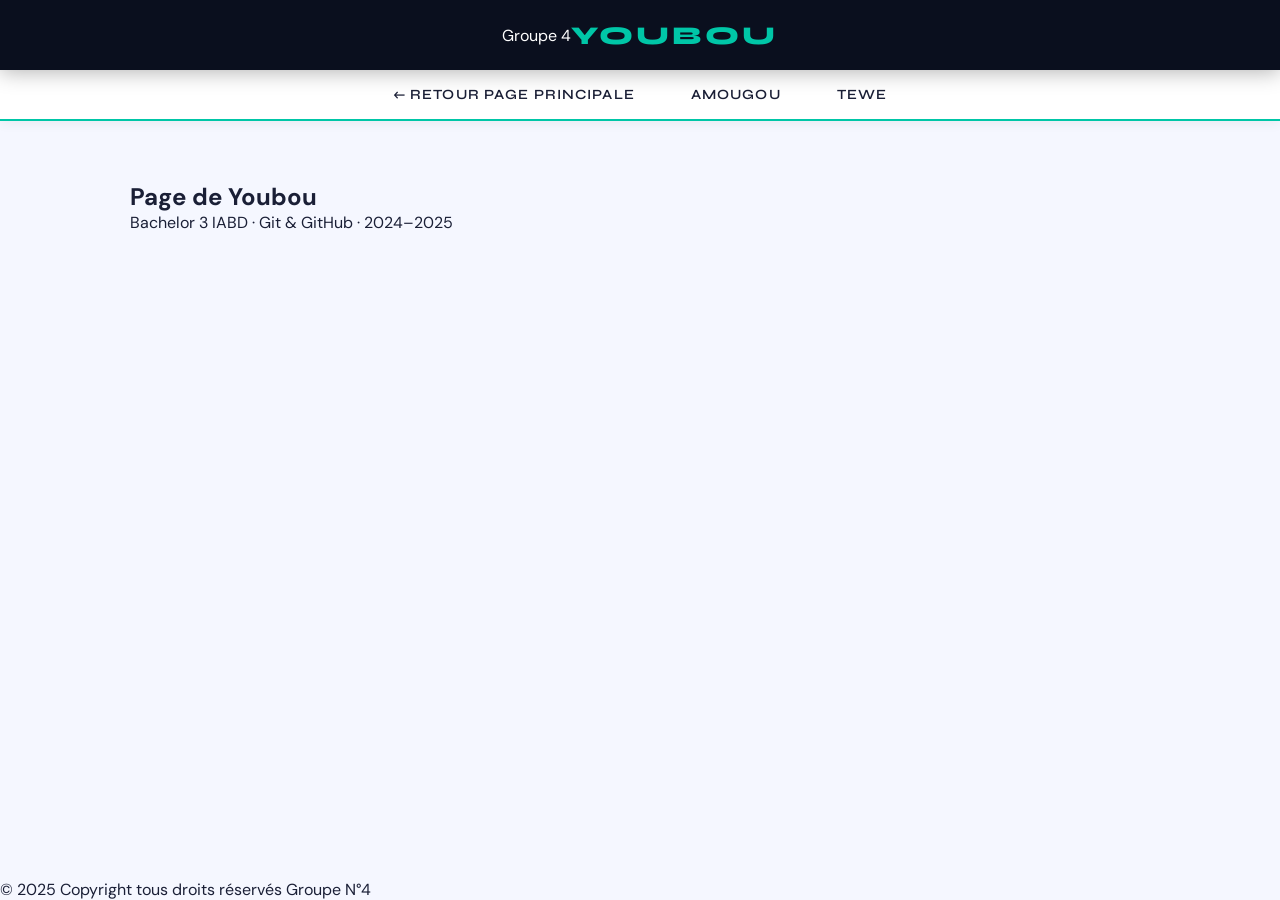
==== group4/YOUBOU.html @ 37f4ebd7 "commit Tewe" ====
<!DOCTYPE html>
<html lang="fr">
<head>
  <meta charset="UTF-8" />
  <meta name="viewport" content="width=device-width, initial-scale=1.0" />
  <title>Youbou — Groupe 4</title>
  <link rel="stylesheet" href="style.css" />
</head>
<body>

  <header>
    <p>Groupe 4</p>
    <h1>YOUBOU</h1>
  </header>

  <nav>
    <a href="index.html">← Retour page principale</a>
    <a href="AMOUGOU.html">Amougou</a>
    <a href="TEWE.html">Tewe</a>
  </nav>

  <main>
    <h2>Page de Youbou</h2>
    <p>Bachelor 3 IABD · Git & GitHub · 2024–2025</p>
  </main>

  <footer>
    <p>&copy; 2025 Copyright tous droits réservés Groupe N°4</p>
  </footer>

</body>
</html>
---- group4/style.css ----
@import url('https://fonts.googleapis.com/css2?family=Syne:wght@400;600;800&family=DM+Sans:ital,wght@0,300;0,400;0,500;1,300&display=swap');

:root {
  --primary:     #0a0f1e;
  --accent:      #00c6a7;
  --accent2:     #ff6b35;
  --light:       #f5f7ff;
  --card-bg:     #ffffff;
  --text:        #1a1f36;
  --muted:       #6b7394;
  --header-h:    70px;
  --footer-h:    60px;
  --radius:      12px;
  --shadow:      0 4px 24px rgba(0,0,0,0.08);
}

*, *::before, *::after { box-sizing: border-box; margin: 0; padding: 0; }

html { scroll-behavior: smooth; }

body {
  font-family: 'DM Sans', sans-serif;
  background: var(--light);
  color: var(--text);
  min-height: 100vh;
  display: flex;
  flex-direction: column;
}

/* ── HEADER ─────────────────────────────────── */
header {
  background: var(--primary);
  color: #fff;
  height: var(--header-h);
  display: flex;
  align-items: center;
  justify-content: center;
  position: sticky;
  top: 0;
  z-index: 100;
  box-shadow: 0 2px 20px rgba(0,0,0,0.3);
}

header h1 {
  font-family: 'Syne', sans-serif;
  font-weight: 800;
  font-size: 1.6rem;
  letter-spacing: 0.12em;
  text-transform: uppercase;
  color: var(--accent);
}

header h1 span {
  color: #fff;
}

/* ── NAVBAR HORIZONTALE ─────────────────────── */
nav {
  background: #fff;
  border-bottom: 2px solid var(--accent);
  display: flex;
  justify-content: center;
  gap: 0;
  box-shadow: 0 2px 12px rgba(0,0,0,0.06);
}

nav a {
  font-family: 'Syne', sans-serif;
  font-weight: 600;
  font-size: 0.88rem;
  letter-spacing: 0.08em;
  text-transform: uppercase;
  text-decoration: none;
  color: var(--text);
  padding: 16px 28px;
  position: relative;
  transition: color 0.2s;
}

nav a::after {
  content: '';
  position: absolute;
  bottom: 0; left: 50%; right: 50%;
  height: 3px;
  background: var(--accent);
  transition: left 0.25s, right 0.25s;
  border-radius: 2px 2px 0 0;
}

nav a:hover { color: var(--accent); }
nav a:hover::after { left: 0; right: 0; }
nav a.active { color: var(--accent); }
nav a.active::after { left: 0; right: 0; }

/* ── MAIN CONTENT ────────────────────────────── */
main {
  flex: 1;
  padding: 60px 40px;
  max-width: 1100px;
  margin: 0 auto;
  width: 100%;
}

/* Hero section */
.hero {
  text-align: center;
  padding: 60px 20px 40px;
}

.hero .badge {
  display: inline-block;
  background: var(--accent);
  color: var(--primary);
  font-family: 'Syne', sans-serif;
  font-weight: 700;
  font-size: 0.75rem;
  letter-spacing: 0.15em;
  text-transform: uppercase;
  padding: 6px 16px;
  border-radius: 20px;
  margin-bottom: 20px;
}

.hero h2 {
  font-family: 'Syne', sans-serif;
  font-size: 2.8rem;
  font-weight: 800;
  line-height: 1.15;
  color: var(--primary);
  margin-bottom: 16px;
}

.hero p {
  font-size: 1.05rem;
  color: var(--muted);
  max-width: 520px;
  margin: 0 auto;
  line-height: 1.7;
}
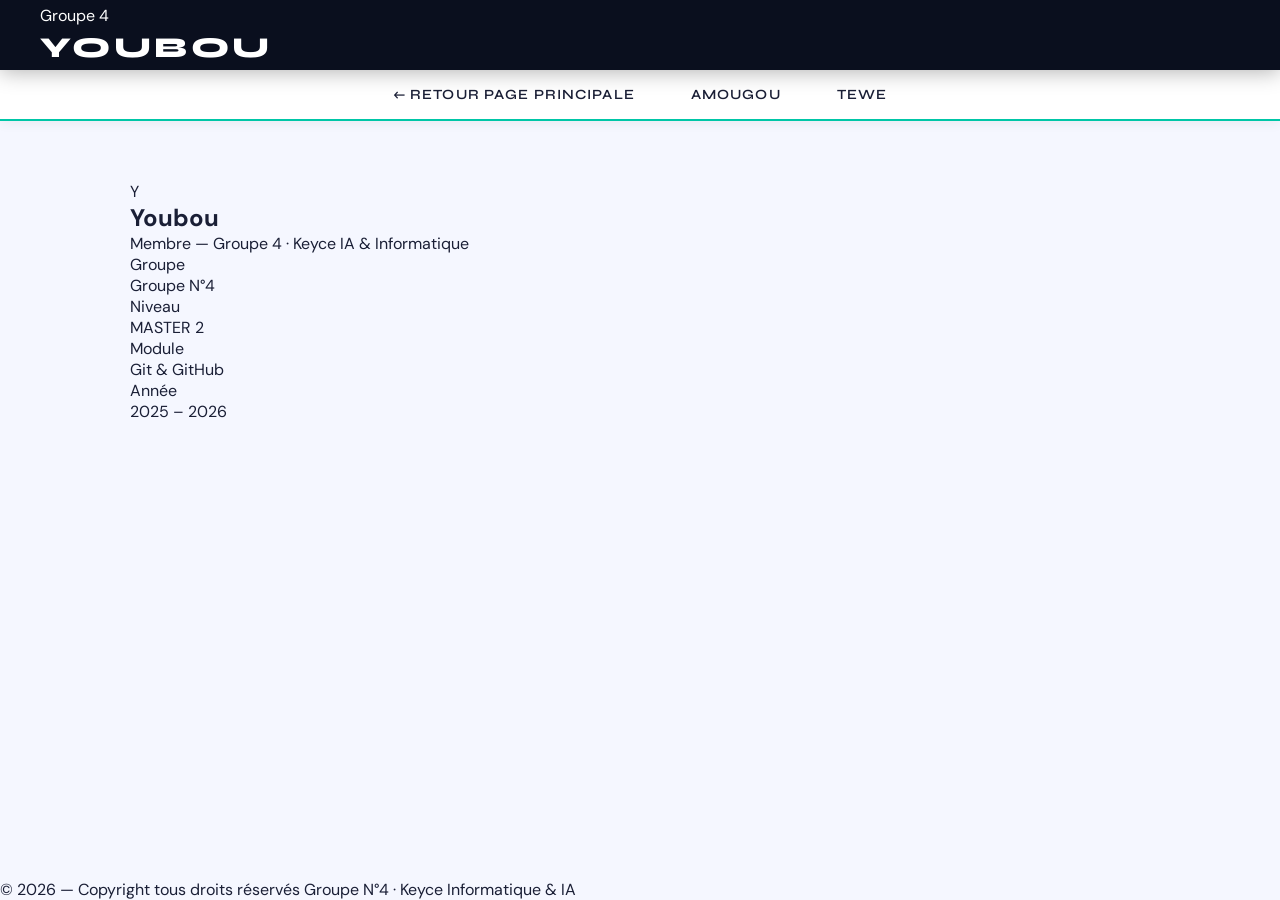
==== commit e402a6e1: "youb's second commit" ====
--- a/group4/YOUBOU.html
+++ b/group4/YOUBOU.html
@@ -8,25 +8,51 @@
 </head>
 <body>
 
-  <header>
-    <p>Groupe 4</p>
-    <h1>YOUBOU</h1>
+  <!-- HEADER -->
+  <header class="secondary-header" style="display:flex;flex-direction:column;gap:4px;align-items:flex-start;padding:24px 40px;">
+    <span class="groupe-label">Groupe 4</span>
+    <h1 style="font-family:'Syne',sans-serif;font-size:1.8rem;font-weight:800;color:#fff;text-transform:uppercase;">Youbou</h1>
   </header>
 
-  <nav>
-    <a href="index.html">← Retour page principale</a>
+  <!-- NAVBAR -->
+  <nav class="secondary-nav">
+    <a href="index.html" class="back">&#8592; Retour page principale</a>
     <a href="AMOUGOU.html">Amougou</a>
     <a href="TEWE.html">Tewe</a>
   </nav>
 
-  <main>
-    <h2>Page de Youbou</h2>
-    <p>Bachelor 3 IABD · Git & GitHub · 2024–2025</p>
+  <!-- CONTENU -->
+  <main class="secondary-main">
+    <div class="profile-card">
+      <div class="profile-avatar">Y</div>
+      <h2>Youbou</h2>
+      <p class="role">Membre — Groupe 4 · Keyce IA &amp; Informatique</p>
+
+      <div class="info-grid">
+        <div class="info-item">
+          <div class="label">Groupe</div>
+          <div class="value">Groupe N°4</div>
+        </div>
+        <div class="info-item">
+          <div class="label">Niveau</div>
+          <div class="value"> MASTER 2</div>
+        </div>
+        <div class="info-item">
+          <div class="label">Module</div>
+          <div class="value">Git &amp; GitHub</div>
+        </div>
+        <div class="info-item">
+          <div class="label">Année</div>
+          <div class="value">2025 – 2026</div>
+        </div>
+      </div>
+    </div>
   </main>
 
+  <!-- FOOTER -->
   <footer>
-    <p>&copy; 2025 Copyright tous droits réservés Groupe N°4</p>
+    &copy; 2026 — <span>Copyright tous droits réservés Groupe N°4</span> · Keyce Informatique &amp; IA
   </footer>
 
 </body>
-</html>+</html>
